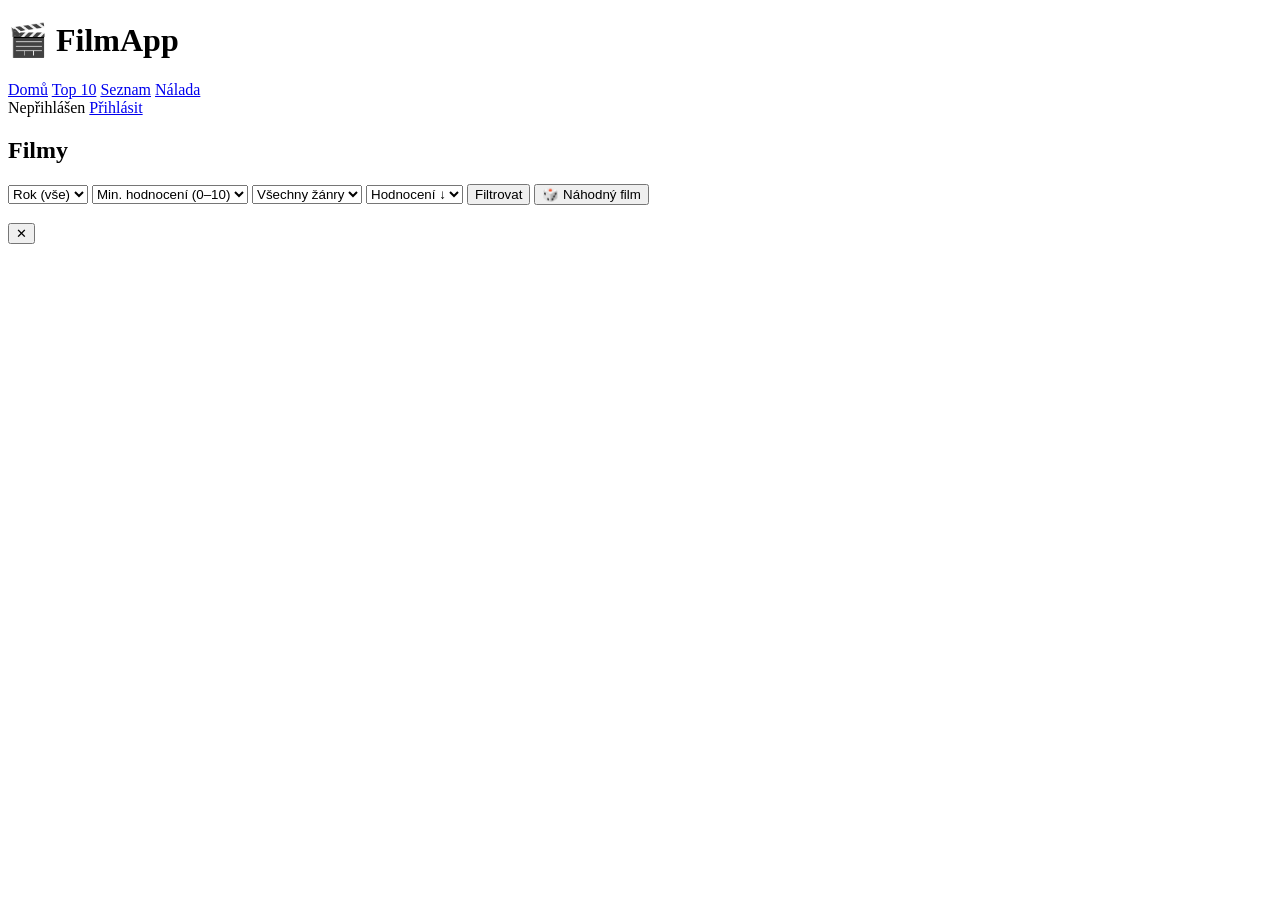
==== frontend/index.html @ d0b6b989 "Tlacitka stav filmu" ====
<!doctype html>
<html lang="cs">
  <head>
    <meta charset="utf-8">
    <meta name="viewport" content="width=device-width, initial-scale=1">
  <title>FilmApp - Domů</title>
    <link rel="stylesheet" href="/static/style.css">
  </head>
  <body>
    <header>
      <h1>🎬 FilmApp</h1>
      <nav>
        <a href="/">Domů</a>
  <a href="/top10.html">Top 10</a>
  <a href="/watchlist.html">Seznam</a>
  <a href="/mood.html">Nálada</a>
        <a href="/admin.html" id="admin-link" style="display:none">Admin</a>
      </nav>
    </header>
    <div id="user-bar">
      <span id="user-info">Nepřihlášen</span>
      <button class="btn btn-red" onclick="logout()" id="logout-btn" style="display:none">Odhlásit</button>
      <a class="btn btn-blue" href="/login.html" id="login-btn">Přihlásit</a>
    </div>

    <main class="container">
      <section>
        <h2>Filmy</h2>
        <div class="filters">
          <select id="f-year">
            <option value="">Rok (vše)</option>
          </select>
          <select id="f-rating">
            <option value="">Min. hodnocení (0–10)</option>
            <option value="0">0</option>
            <option value="1">1</option>
            <option value="2">2</option>
            <option value="3">3</option>
            <option value="4">4</option>
            <option value="5">5</option>
            <option value="6">6</option>
            <option value="7">7</option>
            <option value="8">8</option>
            <option value="9">9</option>
            <option value="10">10</option>
          </select>
          <select id="f-genre"><option value="">Všechny žánry</option></select>
          <select id="f-sort">
            <option value="rating">Hodnocení ↓</option>
            <option value="year">Rok ↓</option>
            <option value="title">Název A–Z</option>
          </select>
          <button onclick="loadFilms()">Filtrovat</button>
          <button onclick="randomFilm()" class="btn btn-blue">🎲 Náhodný film</button>
        </div>
        <div class="films-grid" id="films-grid"></div>
        <div class="load-more-container" style="text-align:center;margin:18px 0">
          <button id="load-more-btn" class="btn btn-blue" style="display:none">Načíst více</button>
        </div>
      </section>
    </main>

    <div id="modal" onclick="closeModal(event)">
      <div class="modal-content">
        <button class="modal-close" onclick="document.getElementById('modal').style.display='none'">✕</button>
        <div class="modal-body" id="modal-body"></div>
      </div>
    </div>

    <div id="fullscreen-trailer" class="fullscreen-overlay"></div>

    <script src="/static/app.js"></script>
  </body>
</html>
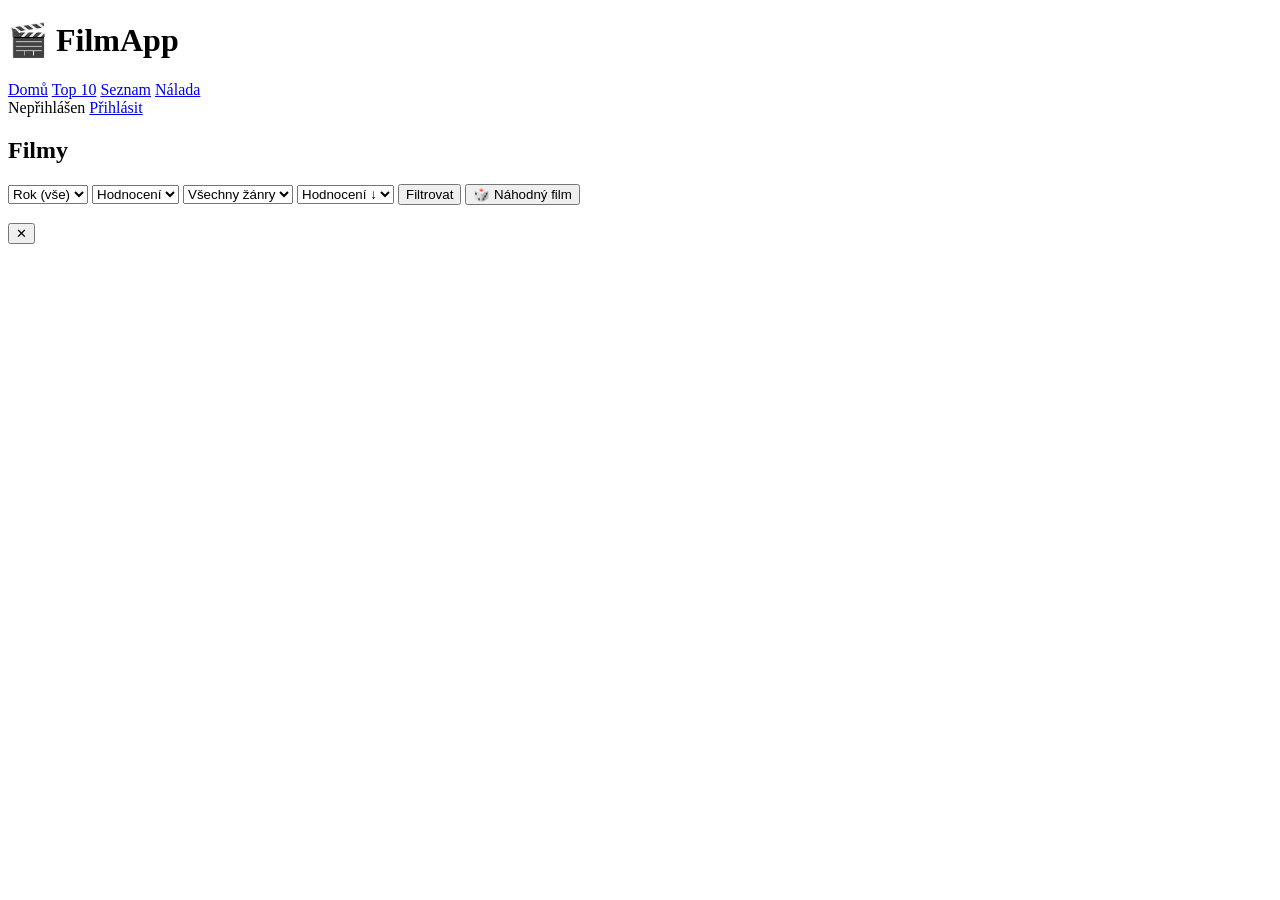
==== commit a7b1baa5: "fix hodnoceni + music soundtracks" ====
--- a/frontend/index.html
+++ b/frontend/index.html
@@ -31,8 +31,7 @@
             <option value="">Rok (vše)</option>
           </select>
           <select id="f-rating">
-            <option value="">Min. hodnocení (0–10)</option>
-            <option value="0">0</option>
+            <option value="">Hodnocení</option>
             <option value="1">1</option>
             <option value="2">2</option>
             <option value="3">3</option>
@@ -50,7 +49,7 @@
             <option value="year">Rok ↓</option>
             <option value="title">Název A–Z</option>
           </select>
-          <button onclick="loadFilms()">Filtrovat</button>
+          <button onclick="resetAndLoadFilms()">Filtrovat</button>
           <button onclick="randomFilm()" class="btn btn-blue">🎲 Náhodný film</button>
         </div>
         <div class="films-grid" id="films-grid"></div>
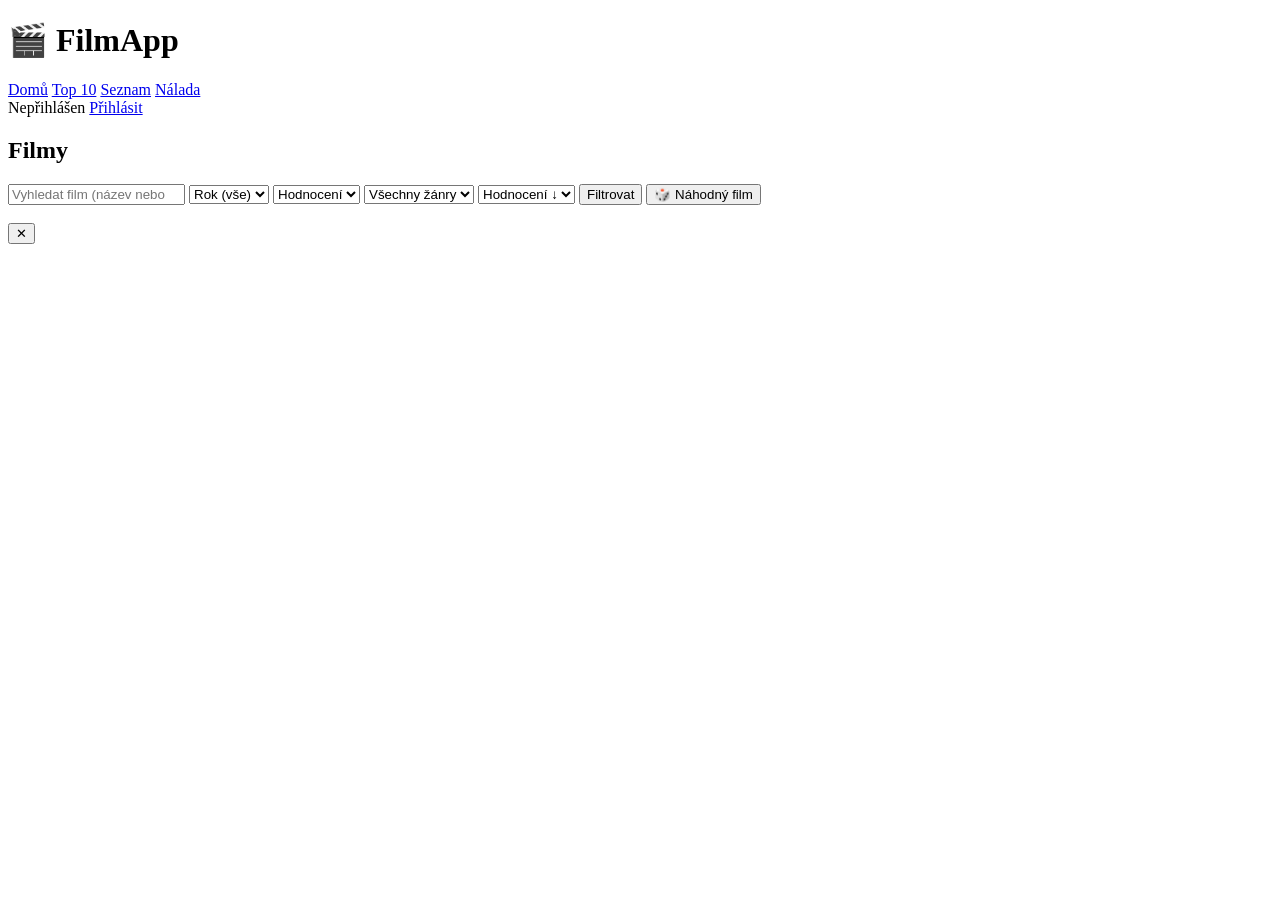
==== commit 53384619: "vyhledavani" ====
--- a/frontend/index.html
+++ b/frontend/index.html
@@ -4,7 +4,7 @@
     <meta charset="utf-8">
     <meta name="viewport" content="width=device-width, initial-scale=1">
   <title>FilmApp - Domů</title>
-    <link rel="stylesheet" href="/static/style.css">
+    <link rel="stylesheet" href="/static/style.css?v=search-films">
   </head>
   <body>
     <header>
@@ -27,6 +27,7 @@
       <section>
         <h2>Filmy</h2>
         <div class="filters">
+          <input type="search" id="f-search" class="search-field" placeholder="Vyhledat film (název nebo popis)…" autocomplete="off" />
           <select id="f-year">
             <option value="">Rok (vše)</option>
           </select>
@@ -68,6 +69,6 @@
 
     <div id="fullscreen-trailer" class="fullscreen-overlay"></div>
 
-    <script src="/static/app.js"></script>
+    <script src="/static/app.js?v=search-films"></script>
   </body>
 </html>
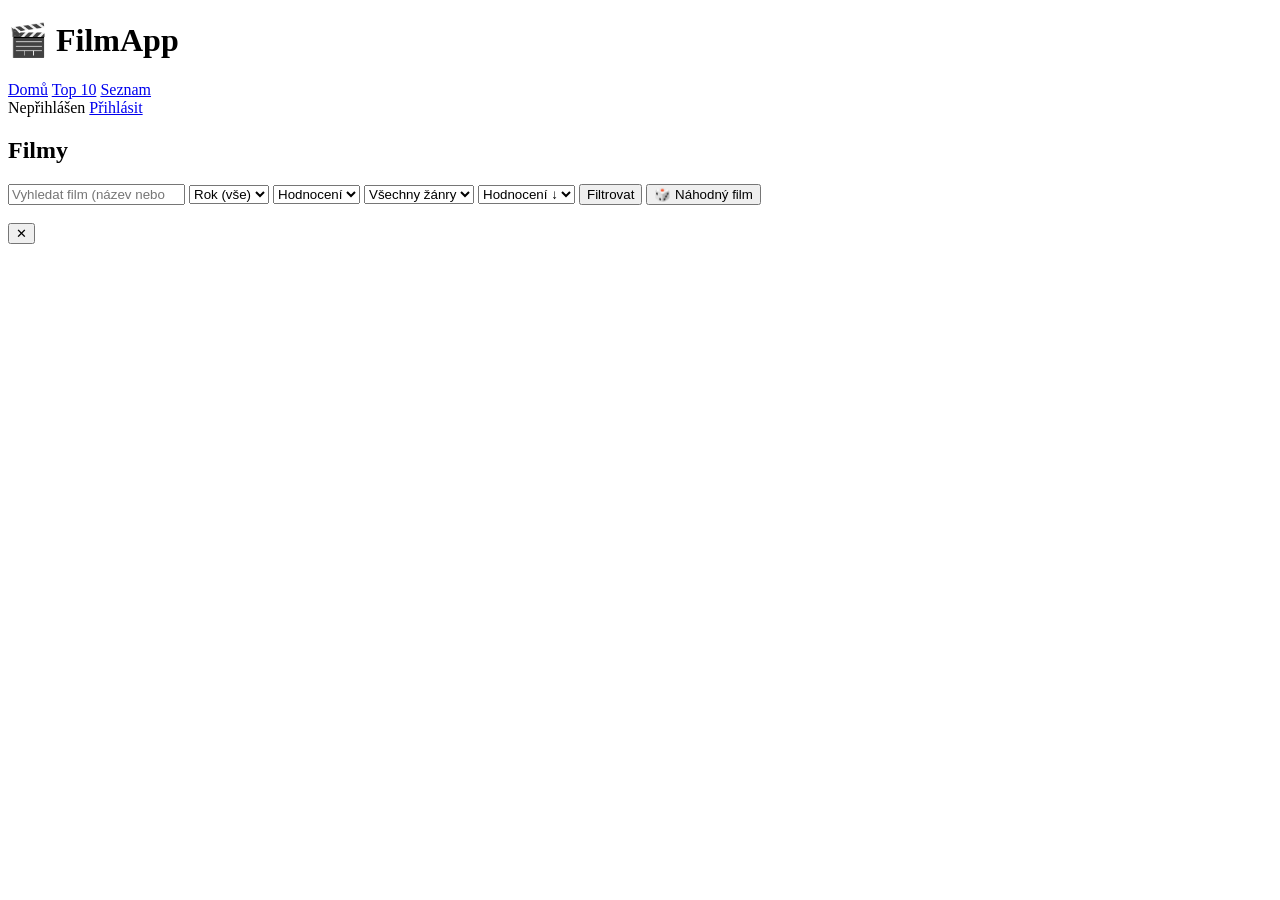
==== commit 33d949a9: "delete-nalada" ====
--- a/frontend/index.html
+++ b/frontend/index.html
@@ -13,7 +13,6 @@
         <a href="/">Domů</a>
   <a href="/top10.html">Top 10</a>
   <a href="/watchlist.html">Seznam</a>
-  <a href="/mood.html">Nálada</a>
         <a href="/admin.html" id="admin-link" style="display:none">Admin</a>
       </nav>
     </header>
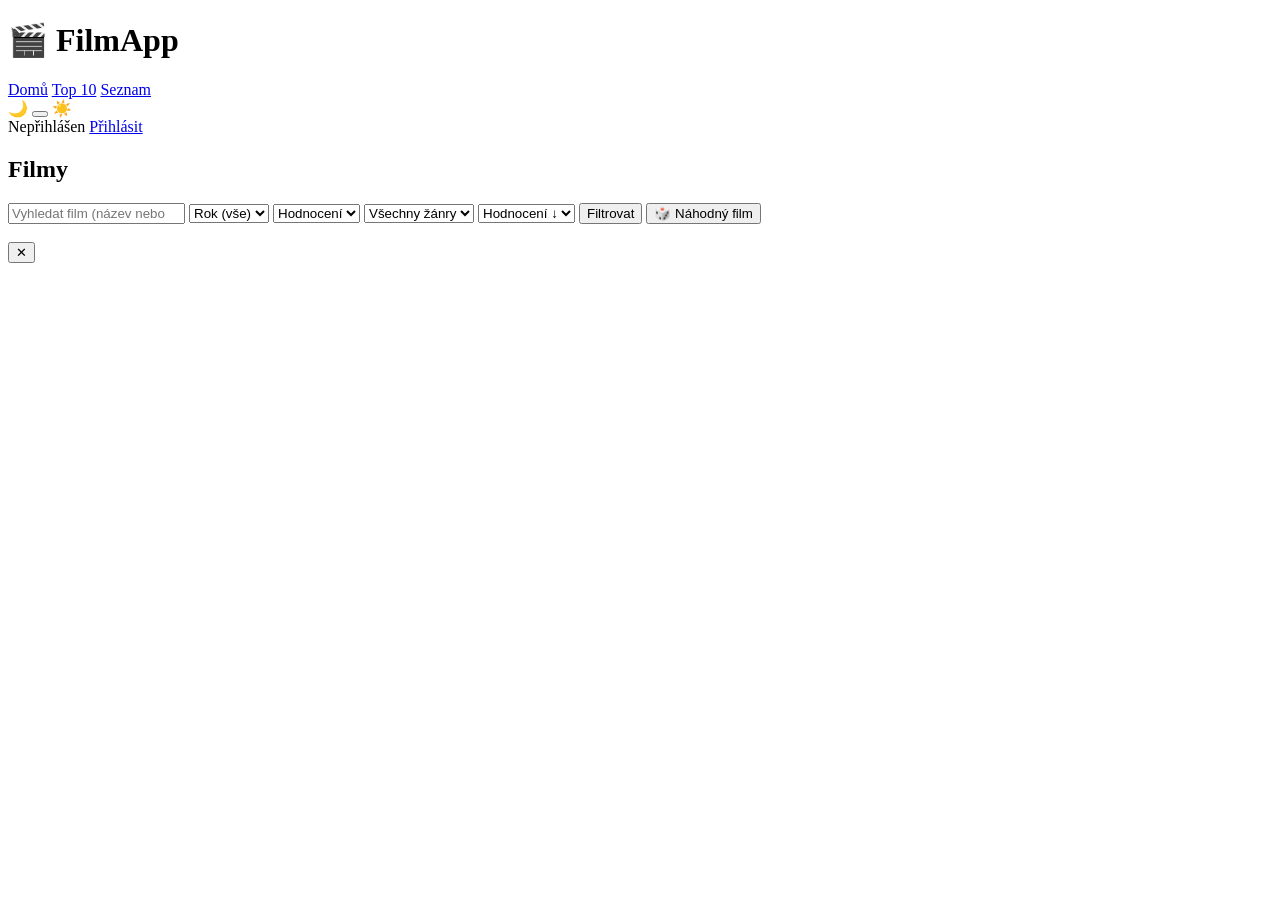
==== commit e1c9a530: "tema-tmava-svetla" ====
--- a/frontend/index.html
+++ b/frontend/index.html
@@ -3,18 +3,28 @@
   <head>
     <meta charset="utf-8">
     <meta name="viewport" content="width=device-width, initial-scale=1">
-  <title>FilmApp - Domů</title>
-    <link rel="stylesheet" href="/static/style.css?v=search-films">
+    <title>FilmApp - Domů</title>
+    <script src="/static/theme-init.js"></script>
+    <link rel="stylesheet" href="/static/style.css?v=theme-1">
   </head>
   <body>
     <header>
-      <h1>🎬 FilmApp</h1>
-      <nav>
-        <a href="/">Domů</a>
-  <a href="/top10.html">Top 10</a>
-  <a href="/watchlist.html">Seznam</a>
-        <a href="/admin.html" id="admin-link" style="display:none">Admin</a>
-      </nav>
+      <div class="header-brand">
+        <h1>🎬 FilmApp</h1>
+        <nav>
+          <a href="/">Domů</a>
+          <a href="/top10.html">Top 10</a>
+          <a href="/watchlist.html">Seznam</a>
+          <a href="/admin.html" id="admin-link" style="display:none">Admin</a>
+        </nav>
+      </div>
+      <div class="theme-toggle-host">
+        <span class="theme-label" id="theme-label-dark">🌙</span>
+        <button type="button" id="theme-toggle" class="theme-toggle" role="switch" aria-checked="false" aria-label="Přepnout světlý nebo tmavý vzhled">
+          <span class="theme-toggle__track"><span class="theme-toggle__thumb"></span></span>
+        </button>
+        <span class="theme-label" id="theme-label-light">☀️</span>
+      </div>
     </header>
     <div id="user-bar">
       <span id="user-info">Nepřihlášen</span>
@@ -68,6 +78,6 @@
 
     <div id="fullscreen-trailer" class="fullscreen-overlay"></div>
 
-    <script src="/static/app.js?v=search-films"></script>
+    <script src="/static/app.js?v=theme-1"></script>
   </body>
 </html>
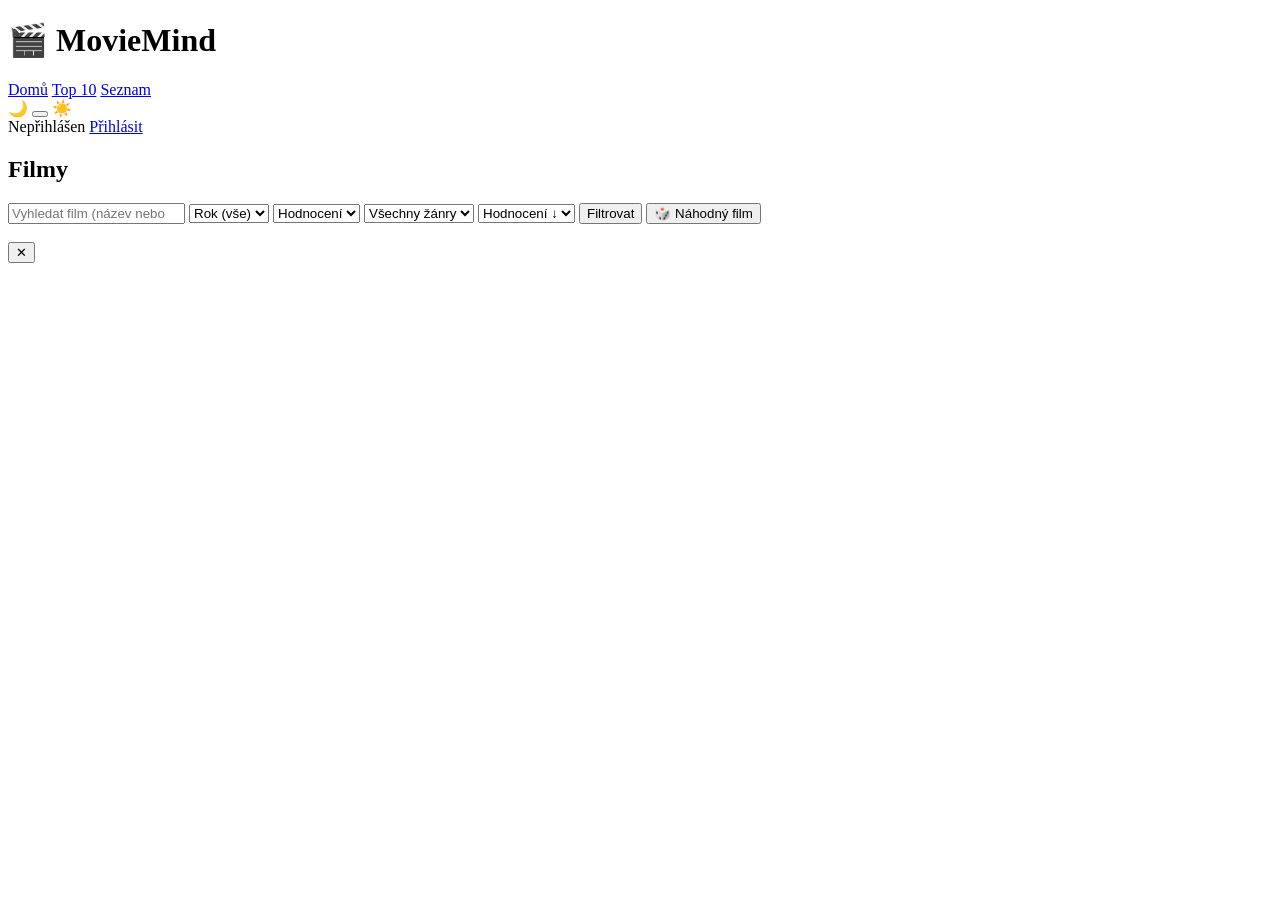
==== commit a5b3d8df: "Nazev" ====
--- a/frontend/index.html
+++ b/frontend/index.html
@@ -10,7 +10,7 @@
   <body>
     <header>
       <div class="header-brand">
-        <h1>🎬 FilmApp</h1>
+        <h1>🎬 MovieMind</h1>
         <nav>
           <a href="/">Domů</a>
           <a href="/top10.html">Top 10</a>
